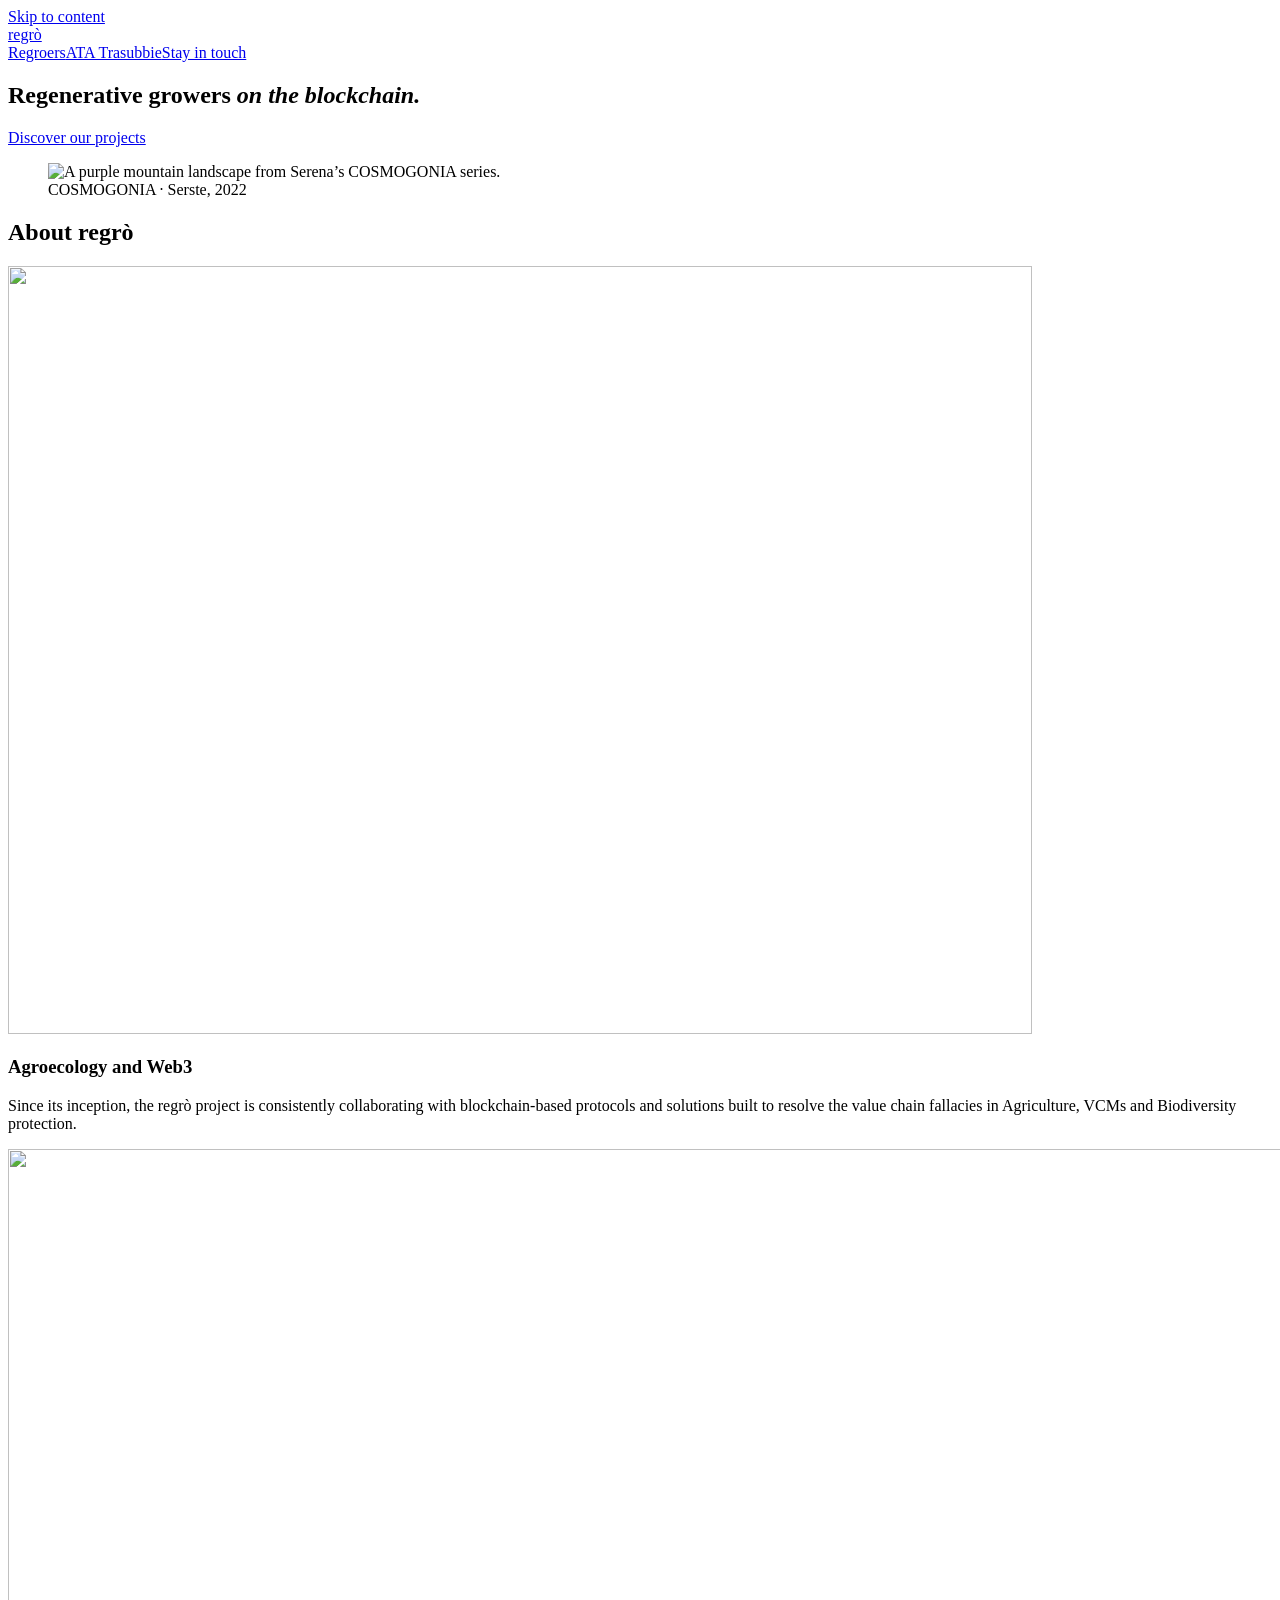
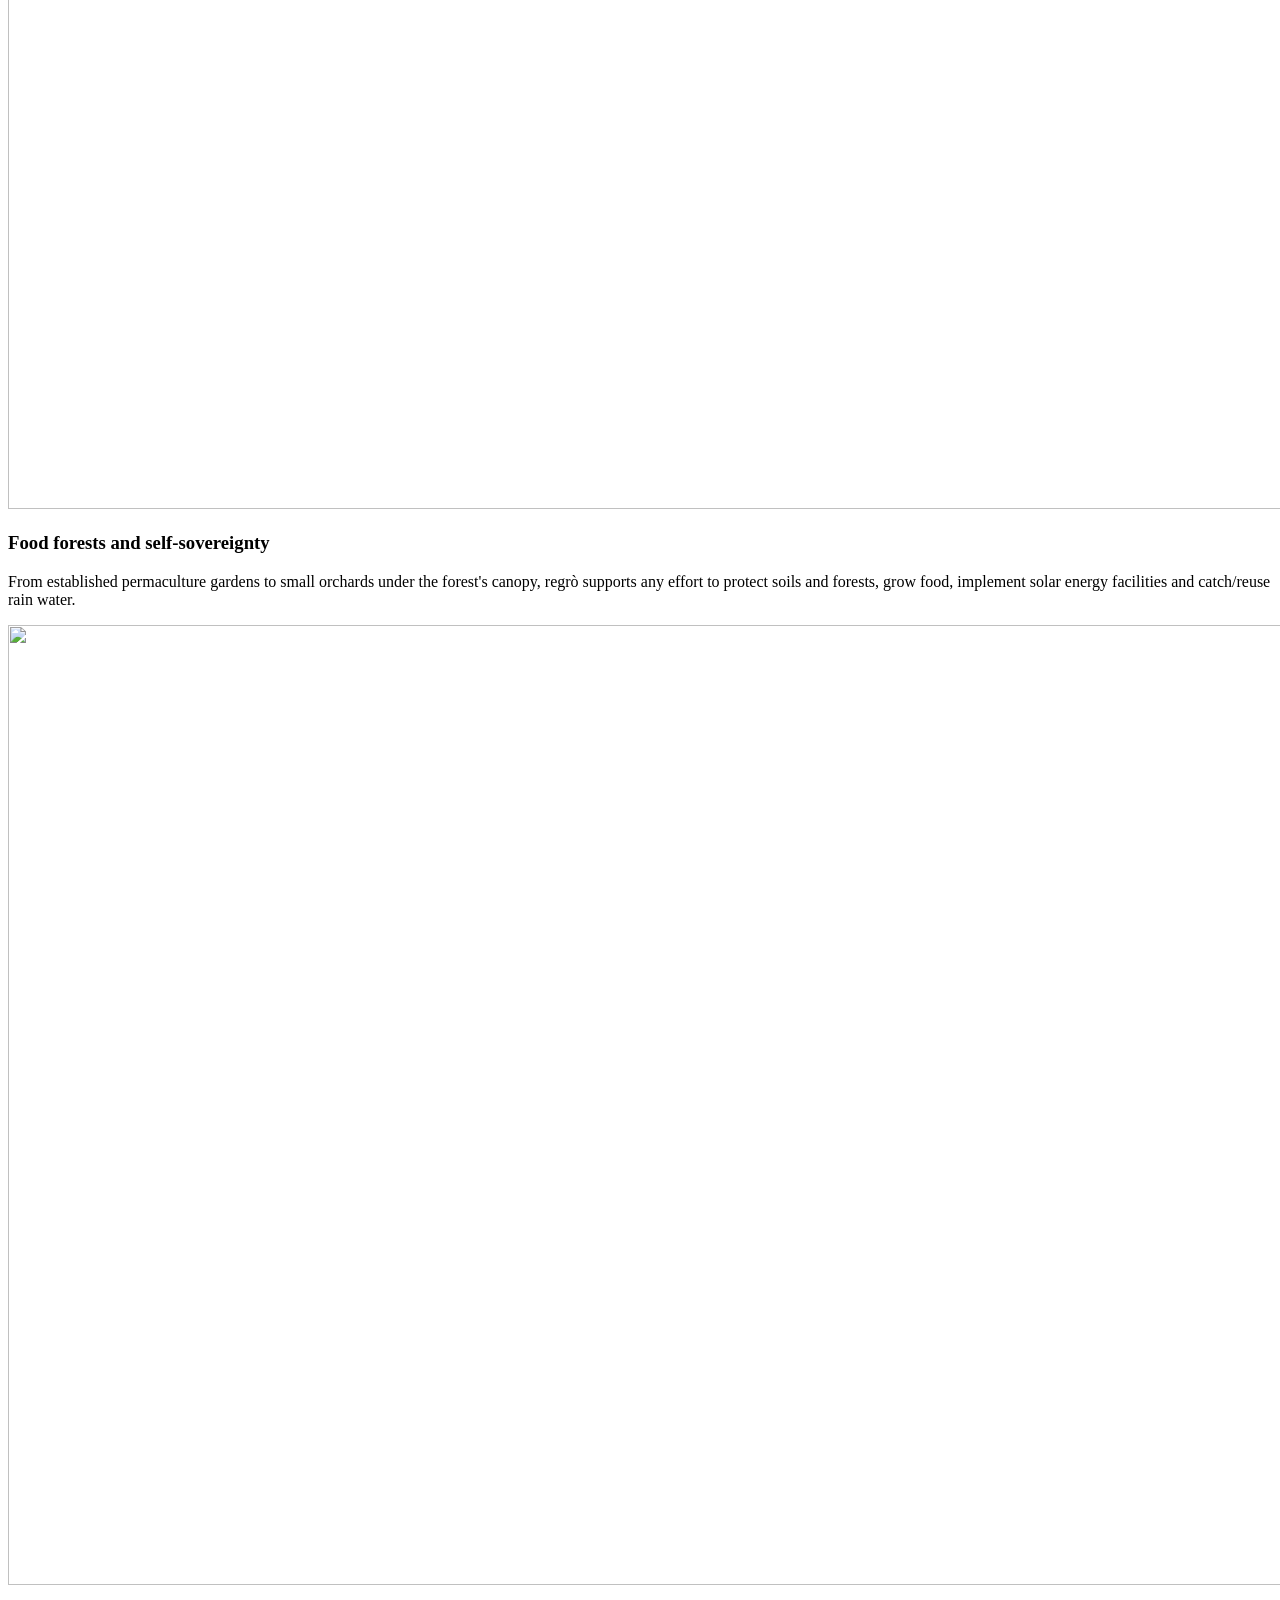
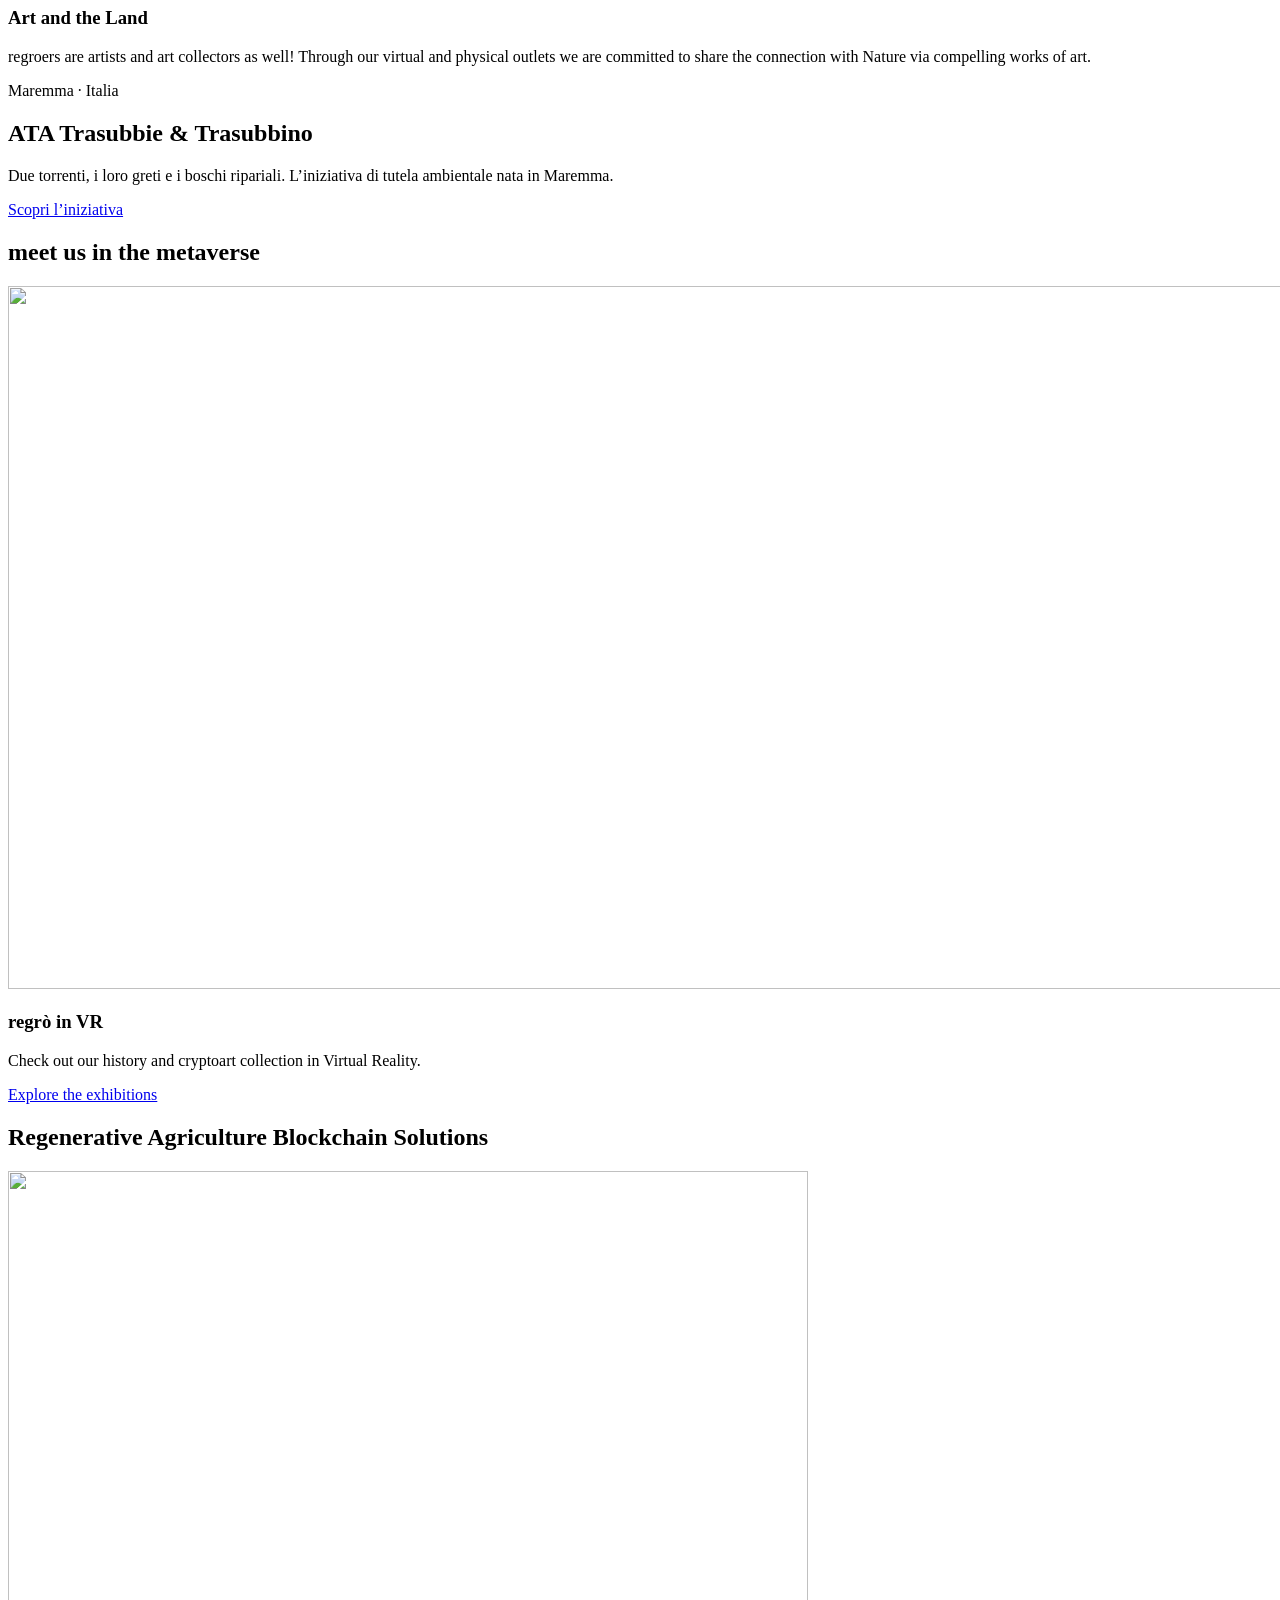
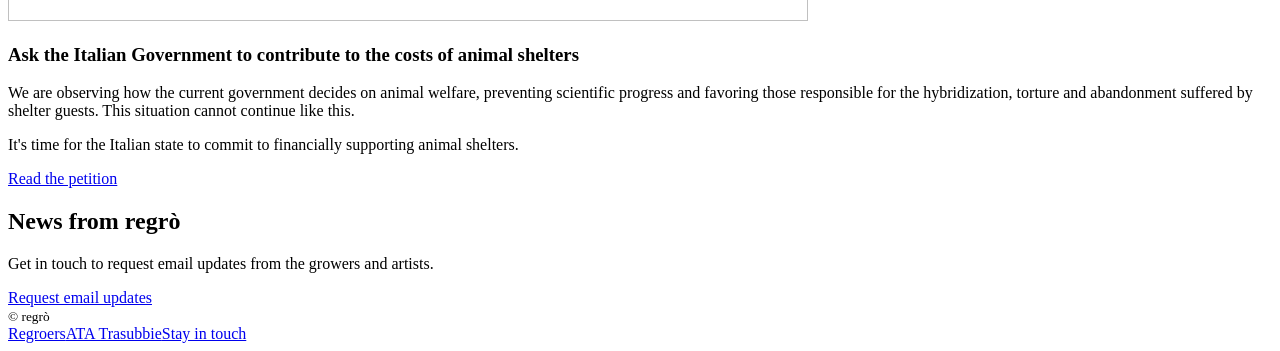
==== public/index.html @ bc1b8dcb "Rebuild the regrò field archive and add ATA Trasubbie & Trasubbino" ====
<!doctype html>
<html lang="en"><head><meta charset="utf-8"><meta name="viewport" content="width=device-width,initial-scale=1"><title>Regenerative growers on the blockchain · regrò</title><meta name="description" content="Explore regrò’s field projects, cryptoart exhibitions and environmental work in the Maremma."><meta name="theme-color" content="#211b32"><link rel="canonical" href="https://projectregro.com/"><link rel="icon" href="/media/regro-circular-logo-smol-d76d6fe.webp"><link rel="stylesheet" href="/site.css"></head>
<body><a class="skip" href="#main">Skip to content</a><header class="wrap top"><a class="brand" href="/" aria-label="regrò home"><img src="/media/regro-circular-logo-smol-d76d6fe.webp" alt="">regrò</a><nav aria-label="Main navigation"><a href="/regroers">Regroers</a><a href="/ata">ATA Trasubbie</a><a href="/stay-in-touch">Stay in touch</a></nav></header><main id="main" class="wrap"><section class="hero"><div class="hero-copy"><h1>Regenerative growers <em>on the blockchain.</em></h1><a class="button" href="/regroers">Discover our projects</a></div><figure><img src="/media/serste-cosmogonia-2022-terra-a52618c.webp" alt="A purple mountain landscape from Serena’s COSMOGONIA series." width="1440" height="810" loading="eager" decoding="async"><figcaption>COSMOGONIA · Serste, 2022</figcaption></figure></section><section class="section"><h2>About regrò</h2><div class="cards"><article><img src="/media/vs-20240120151849278-a1e670b.webp" alt="" width="1024" height="768" loading="lazy" decoding="async"><h3>Agroecology and Web3</h3><p>Since its inception, the regrò project is consistently collaborating with blockchain-based protocols and solutions built to resolve the value chain fallacies in Agriculture, VCMs and Biodiversity protection.</p></article><article><img src="/media/photo-2022-07-06-00-00-30-daec4aa.webp" alt="" width="1280" height="960" loading="lazy" decoding="async"><h3>Food forests and self-sovereignty</h3><p>From established permaculture gardens to small orchards under the forest&#x27;s canopy, regrò supports any effort to protect soils and forests, grow food, implement solar energy facilities and catch/reuse rain water.</p></article><article><img src="/media/daxuit5j-4c4dd27.webp" alt="" width="1440" height="960" loading="lazy" decoding="async"><h3>Art and the Land</h3><p>regroers are artists and art collectors as well! Through our virtual and physical outlets we are committed to share the connection with Nature via compelling works of art.</p></article></div></section><section class="field"><span class="eyeline">Maremma · Italia</span><h2 class="section-title">ATA Trasubbie &amp; Trasubbino</h2><p>Due torrenti, i loro greti e i boschi ripariali. L’iniziativa di tutela ambientale nata in Maremma.</p><a class="button" href="/ata">Scopri l’iniziativa</a></section><section class="section"><h2>meet us in the metaverse</h2><div class="split"><img src="/media/regr-nfts-exhibition-on-4-25-23-at-9-25-am-1-d1093fb.webp" alt="" width="1440" height="703" loading="lazy" decoding="async"><div><h3>regrò in VR</h3><p>Check out our history and cryptoart collection in Virtual Reality.</p><a class="button" href="/stay-in-touch#0579a515-6bc7-4958-a4cb-bea53bcca80d">Explore the exhibitions</a></div></div></section><section class="section"><h2>Regenerative Agriculture Blockchain Solutions</h2><div class="split"><img src="/media/wdhvgwncfkbghyv-800x450-nopad-2171b84.webp" alt="" width="800" height="450" loading="lazy" decoding="async"><div><h3>Ask the Italian Government to contribute to the costs of animal shelters</h3><p>We are observing how the current government decides on animal welfare, preventing scientific progress and favoring those responsible for the hybridization, torture and abandonment suffered by shelter guests. This situation cannot continue like this.</p><p>It&#x27;s time for the Italian state to commit to financially supporting animal shelters.</p><a class="button" href="https://chng.it/NN5TkCnG5J">Read the petition</a></div></div></section><section class="section"><h2>News from regrò</h2><p>Get in touch to request email updates from the growers and artists.</p><a class="button" href="mailto:regroers@gmail.com?subject=Request%20for%20regr%C3%B2%20email%20updates">Request email updates</a></section></main><footer class="wrap foot"><small>© regrò</small><nav aria-label="Footer"><a href="/regroers">Regroers</a><a href="/ata">ATA Trasubbie</a><a href="/stay-in-touch">Stay in touch</a></nav></footer></body></html>
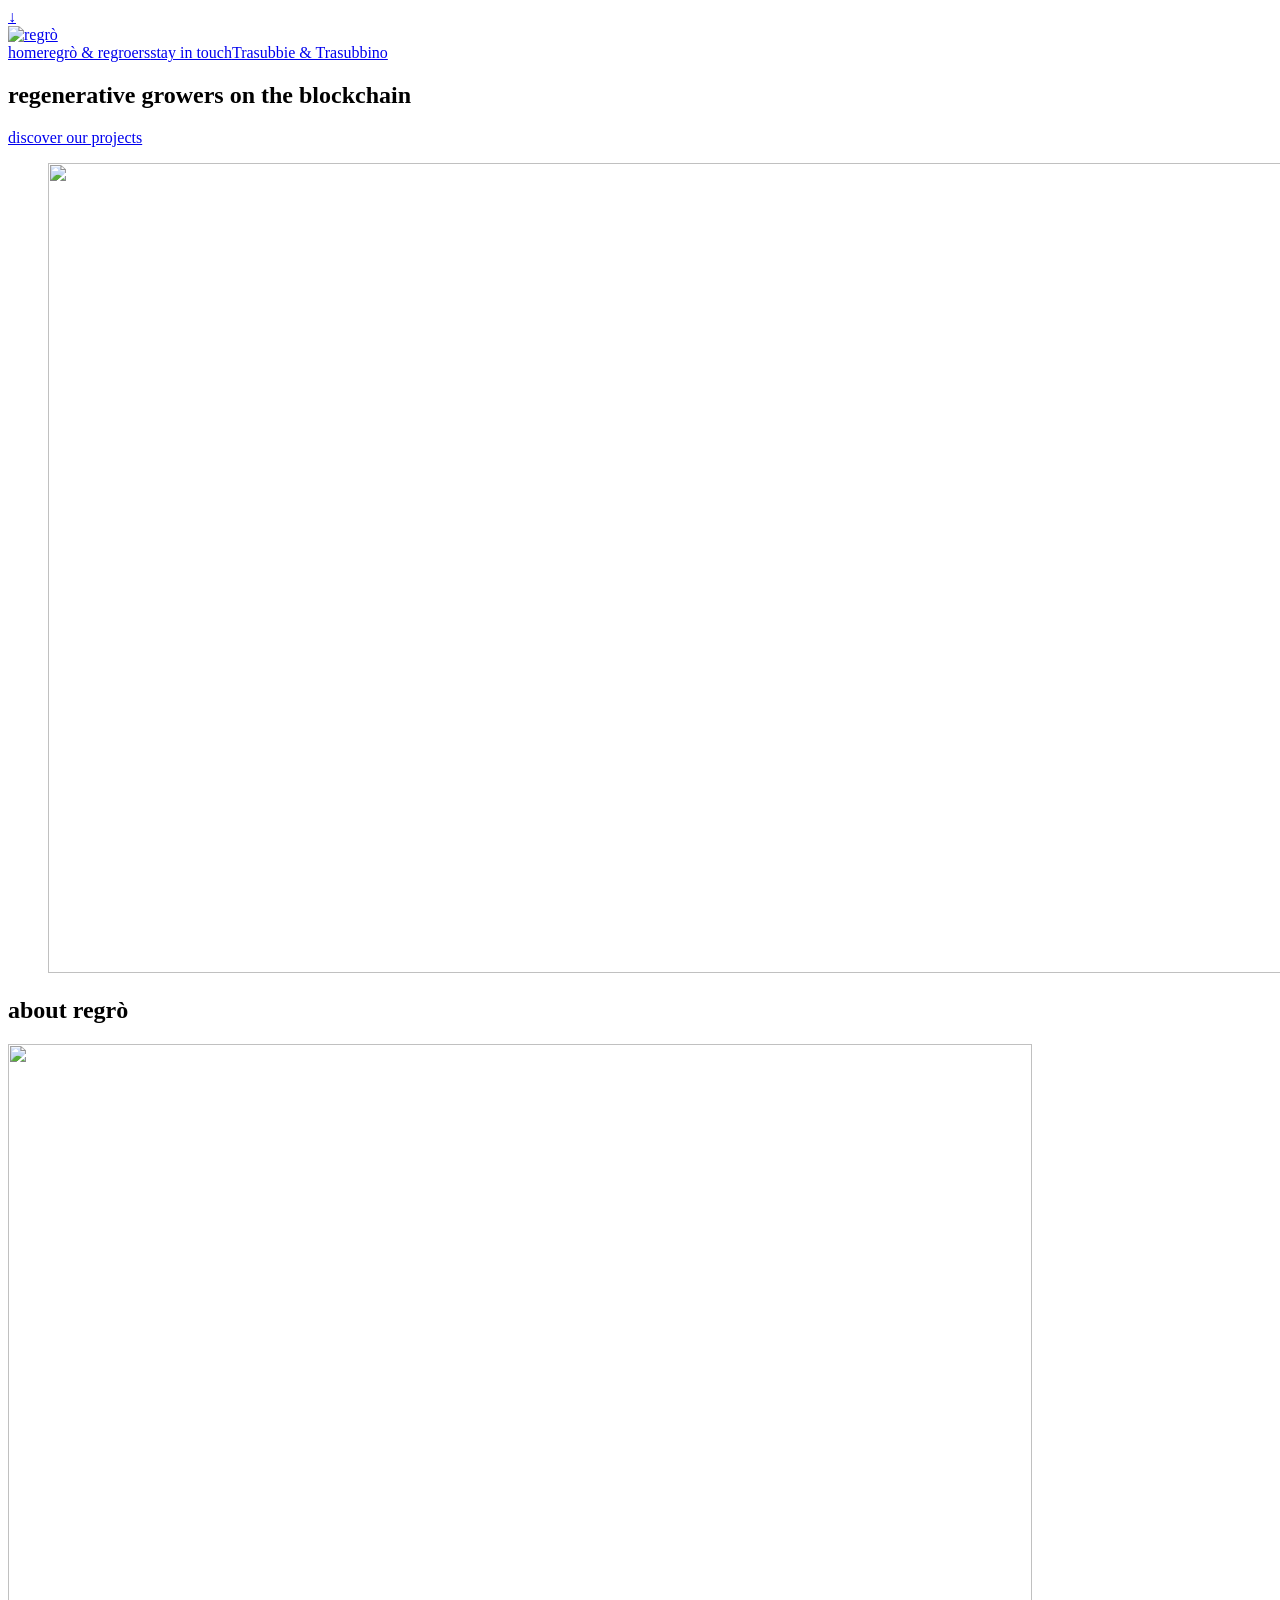
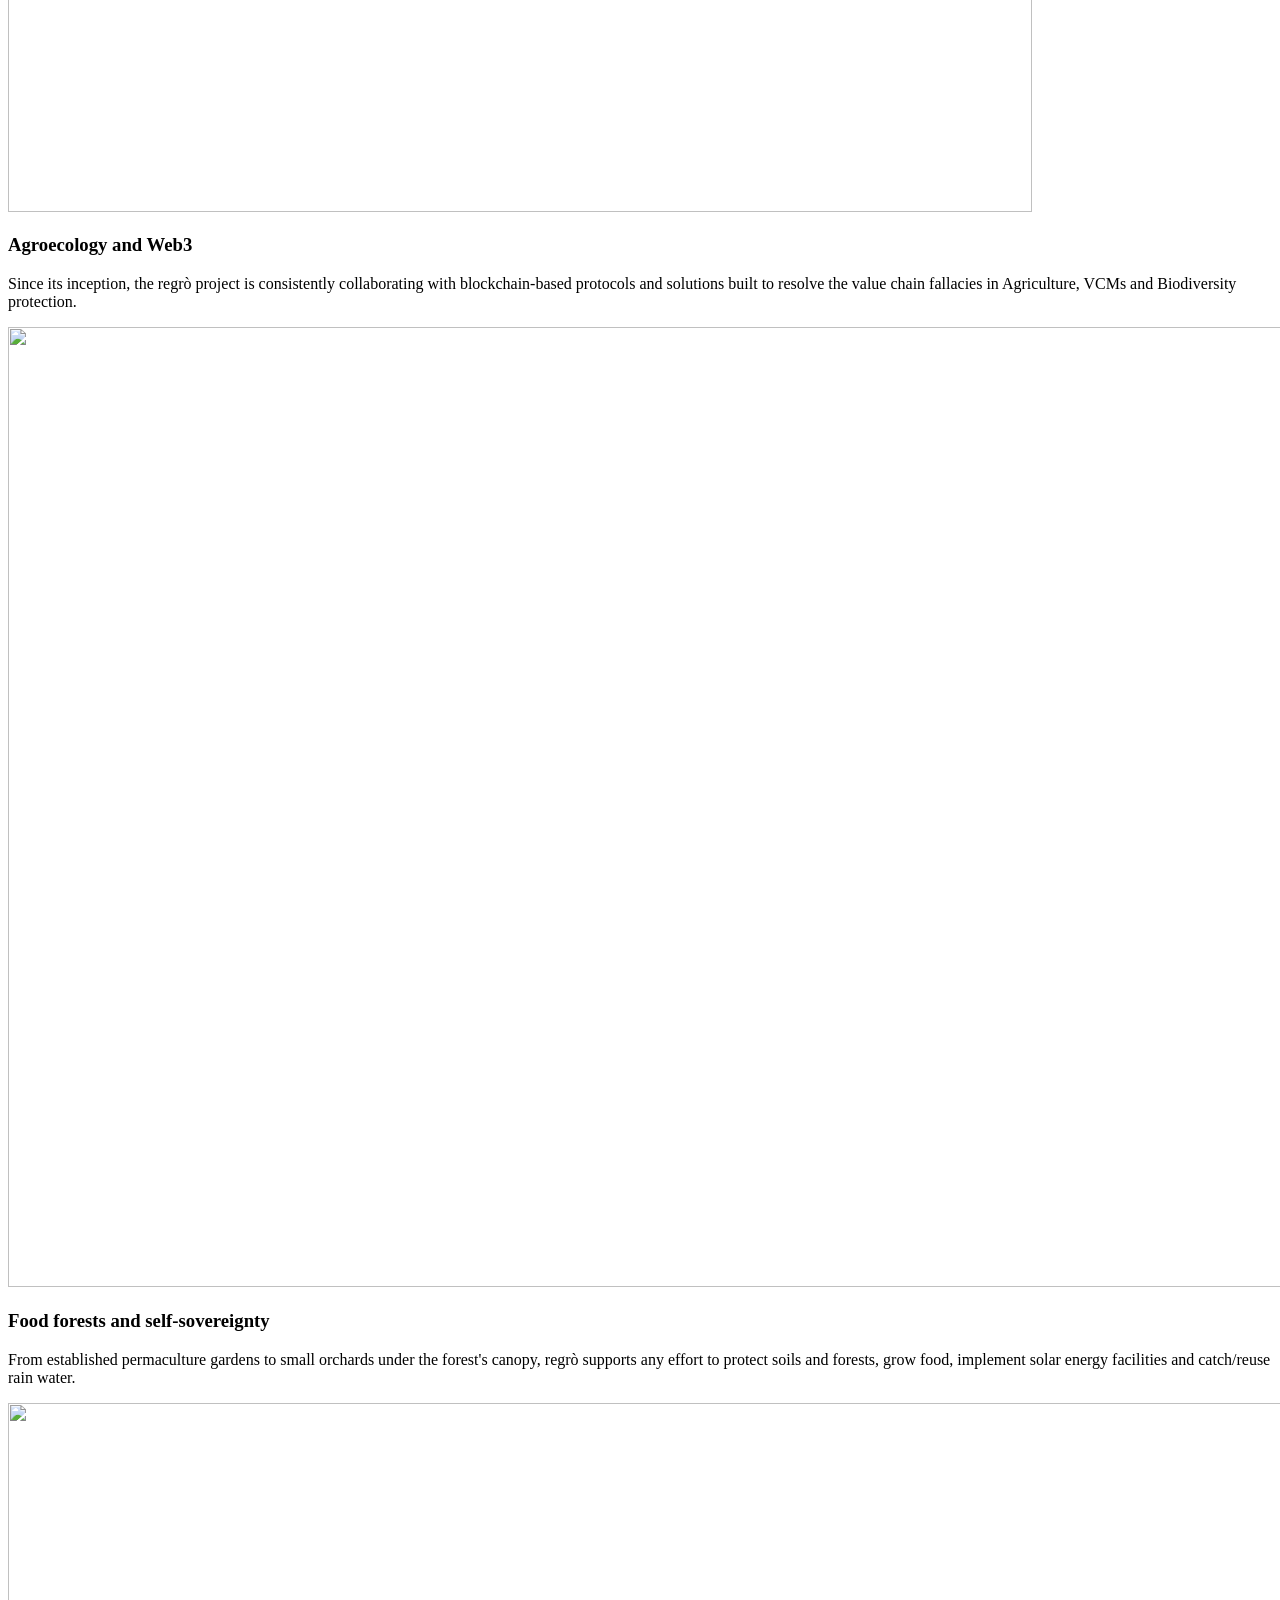
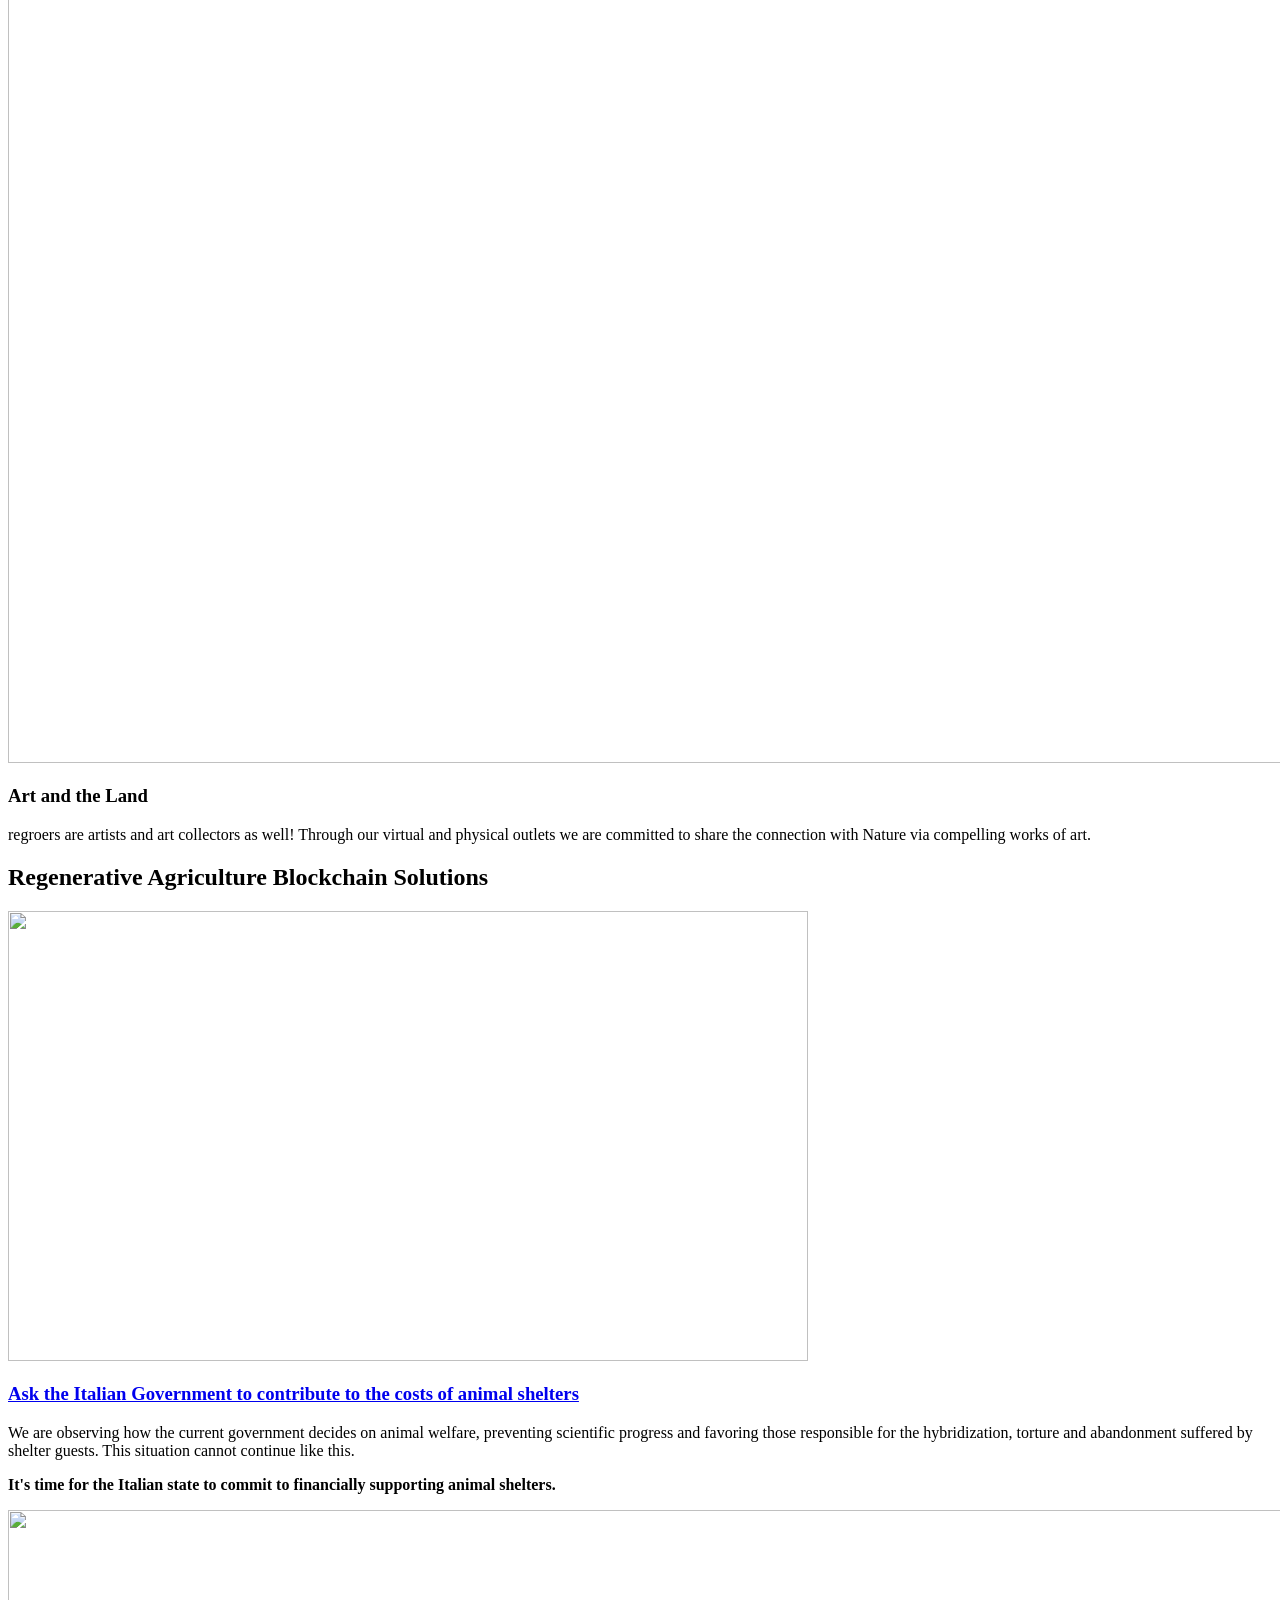
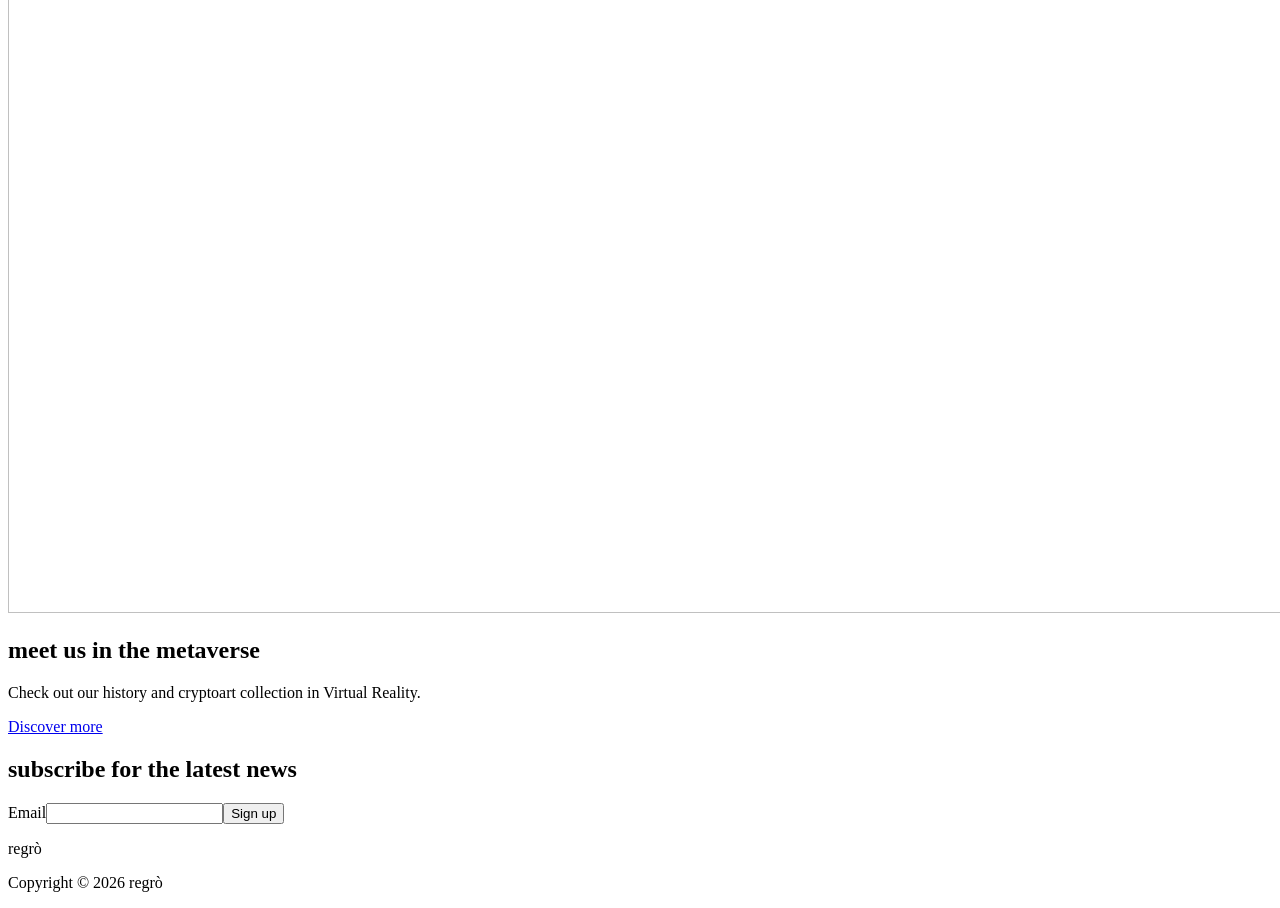
==== commit cfe2714d: "Restore the original regrò and ATA website copy and documentation" ====
--- a/public/index.html
+++ b/public/index.html
@@ -1,3 +1,3 @@
 <!doctype html>
-<html lang="en"><head><meta charset="utf-8"><meta name="viewport" content="width=device-width,initial-scale=1"><title>Regenerative growers on the blockchain · regrò</title><meta name="description" content="Explore regrò’s field projects, cryptoart exhibitions and environmental work in the Maremma."><meta name="theme-color" content="#211b32"><link rel="canonical" href="https://projectregro.com/"><link rel="icon" href="/media/regro-circular-logo-smol-d76d6fe.webp"><link rel="stylesheet" href="/site.css"></head>
-<body><a class="skip" href="#main">Skip to content</a><header class="wrap top"><a class="brand" href="/" aria-label="regrò home"><img src="/media/regro-circular-logo-smol-d76d6fe.webp" alt="">regrò</a><nav aria-label="Main navigation"><a href="/regroers">Regroers</a><a href="/ata">ATA Trasubbie</a><a href="/stay-in-touch">Stay in touch</a></nav></header><main id="main" class="wrap"><section class="hero"><div class="hero-copy"><h1>Regenerative growers <em>on the blockchain.</em></h1><a class="button" href="/regroers">Discover our projects</a></div><figure><img src="/media/serste-cosmogonia-2022-terra-a52618c.webp" alt="A purple mountain landscape from Serena’s COSMOGONIA series." width="1440" height="810" loading="eager" decoding="async"><figcaption>COSMOGONIA · Serste, 2022</figcaption></figure></section><section class="section"><h2>About regrò</h2><div class="cards"><article><img src="/media/vs-20240120151849278-a1e670b.webp" alt="" width="1024" height="768" loading="lazy" decoding="async"><h3>Agroecology and Web3</h3><p>Since its inception, the regrò project is consistently collaborating with blockchain-based protocols and solutions built to resolve the value chain fallacies in Agriculture, VCMs and Biodiversity protection.</p></article><article><img src="/media/photo-2022-07-06-00-00-30-daec4aa.webp" alt="" width="1280" height="960" loading="lazy" decoding="async"><h3>Food forests and self-sovereignty</h3><p>From established permaculture gardens to small orchards under the forest&#x27;s canopy, regrò supports any effort to protect soils and forests, grow food, implement solar energy facilities and catch/reuse rain water.</p></article><article><img src="/media/daxuit5j-4c4dd27.webp" alt="" width="1440" height="960" loading="lazy" decoding="async"><h3>Art and the Land</h3><p>regroers are artists and art collectors as well! Through our virtual and physical outlets we are committed to share the connection with Nature via compelling works of art.</p></article></div></section><section class="field"><span class="eyeline">Maremma · Italia</span><h2 class="section-title">ATA Trasubbie &amp; Trasubbino</h2><p>Due torrenti, i loro greti e i boschi ripariali. L’iniziativa di tutela ambientale nata in Maremma.</p><a class="button" href="/ata">Scopri l’iniziativa</a></section><section class="section"><h2>meet us in the metaverse</h2><div class="split"><img src="/media/regr-nfts-exhibition-on-4-25-23-at-9-25-am-1-d1093fb.webp" alt="" width="1440" height="703" loading="lazy" decoding="async"><div><h3>regrò in VR</h3><p>Check out our history and cryptoart collection in Virtual Reality.</p><a class="button" href="/stay-in-touch#0579a515-6bc7-4958-a4cb-bea53bcca80d">Explore the exhibitions</a></div></div></section><section class="section"><h2>Regenerative Agriculture Blockchain Solutions</h2><div class="split"><img src="/media/wdhvgwncfkbghyv-800x450-nopad-2171b84.webp" alt="" width="800" height="450" loading="lazy" decoding="async"><div><h3>Ask the Italian Government to contribute to the costs of animal shelters</h3><p>We are observing how the current government decides on animal welfare, preventing scientific progress and favoring those responsible for the hybridization, torture and abandonment suffered by shelter guests. This situation cannot continue like this.</p><p>It&#x27;s time for the Italian state to commit to financially supporting animal shelters.</p><a class="button" href="https://chng.it/NN5TkCnG5J">Read the petition</a></div></div></section><section class="section"><h2>News from regrò</h2><p>Get in touch to request email updates from the growers and artists.</p><a class="button" href="mailto:regroers@gmail.com?subject=Request%20for%20regr%C3%B2%20email%20updates">Request email updates</a></section></main><footer class="wrap foot"><small>© regrò</small><nav aria-label="Footer"><a href="/regroers">Regroers</a><a href="/ata">ATA Trasubbie</a><a href="/stay-in-touch">Stay in touch</a></nav></footer></body></html>+<html lang="en"><head><meta charset="utf-8"><meta name="viewport" content="width=device-width,initial-scale=1"><title>Regrò: Regenerative Growers on the Blockchain</title><meta name="description" content="Explore regenerative agriculture blockchain solutions with regrò, empowering regenerative growers and promoting sustainability in agroecology."><meta name="theme-color" content="#211b32"><link rel="canonical" href="https://projectregro.com/"><link rel="icon" href="/media/regro-circular-logo-smol-d76d6fe.webp"><link rel="stylesheet" href="/site.css"></head>
+<body><a class="skip" href="#main" aria-label="Skip to content">↓</a><header class="wrap top"><a href="/" class="brand"><img src="/media/regro-circular-logo-smol-d76d6fe.webp" alt="regrò" width="1095" height="1100" loading="eager" decoding="async"></a><nav aria-label="Navigation"><a href="/">home</a><a href="/regroers">regrò &amp; regroers</a><a href="/stay-in-touch">stay in touch</a><a href="/ata">Trasubbie &amp; Trasubbino</a></nav></header><main class="wrap" id="main"><section class="hero"><div class="hero-copy"><h1>regenerative growers on the blockchain</h1><a href="/regroers" class="button">discover our projects</a></div><figure><img src="/media/serste-cosmogonia-2022-terra-a52618c.webp" alt="" width="1440" height="810" loading="eager" decoding="async"></figure></section><section class="section " id="193432ed-3426-4f0b-a37a-0acc03a3085d"><h2>about regrò</h2><div class="cards"><article class="project"><img src="/media/vs-20240120151849278-a1e670b.webp" alt="" width="1024" height="768" loading="lazy" decoding="async"><h3>Agroecology and Web3</h3><p>Since its inception, the regrò project is consistently collaborating with blockchain-based protocols and solutions built to resolve the value chain fallacies in Agriculture, VCMs and Biodiversity protection.</p></article><article class="project"><img src="/media/photo-2022-07-06-00-00-30-daec4aa.webp" alt="" width="1280" height="960" loading="lazy" decoding="async"><h3>Food forests and self-sovereignty</h3><p>From established permaculture gardens to small orchards under the forest&#x27;s canopy, regrò supports any effort to protect soils and forests, grow food, implement solar energy facilities and catch/reuse rain water.</p></article><article class="project"><img src="/media/daxuit5j-4c4dd27.webp" alt="" width="1440" height="960" loading="lazy" decoding="async"><h3>Art and the Land</h3><p>regroers are artists and art collectors as well! Through our virtual and physical outlets we are committed to share the connection with Nature via compelling works of art.</p></article></div></section><section class="section " id="df16967c-9fed-46fa-b183-8ae6af27e780"><h2>Regenerative Agriculture Blockchain Solutions</h2><div class="split"><a href="https://chng.it/NN5TkCnG5J"><img src="/media/wdhvgwncfkbghyv-800x450-nopad-2171b84.webp" alt="" width="800" height="450" loading="lazy" decoding="async"></a><div><h3><a href="https://chng.it/NN5TkCnG5J">Ask the Italian Government to contribute to the costs of animal shelters</a></h3><p>We are observing how the current government decides on animal welfare, preventing scientific progress and favoring those responsible for the hybridization, torture and abandonment suffered by shelter guests. This situation cannot continue like this.</p><p><strong>It&#x27;s time for the Italian state to commit to financially supporting animal shelters.</strong></p></div></div></section><section class="section " id="88b6a6c2-e5ac-4e2e-baf4-d04ea9b72a65"><div class="split"><img src="/media/regr-nfts-exhibition-on-4-25-23-at-9-25-am-1-d1093fb.webp" alt="" width="1440" height="703" loading="lazy" decoding="async"><div><h2>meet us in the metaverse</h2><p>Check out our history and cryptoart collection in Virtual Reality.</p><a href="/stay-in-touch#0579a515-6bc7-4958-a4cb-bea53bcca80d" class="button">Discover more</a></div></div></section><section class="section " id="5ac7874b-e020-49cb-9313-8d8a7b02831d"><h2>subscribe for the latest news</h2><form class="original-form" data-mail="subscribe" action="mailto:regroers@gmail.com" method="post" enctype="text/plain"><label>Email<input type="email" name="email" required autocomplete="email"></label><button class="button">Sign up</button></form></section></main><footer class="wrap foot"><p>regrò</p><p>Copyright © 2026 regrò</p></footer><script src="/forms.js" defer></script></body></html>
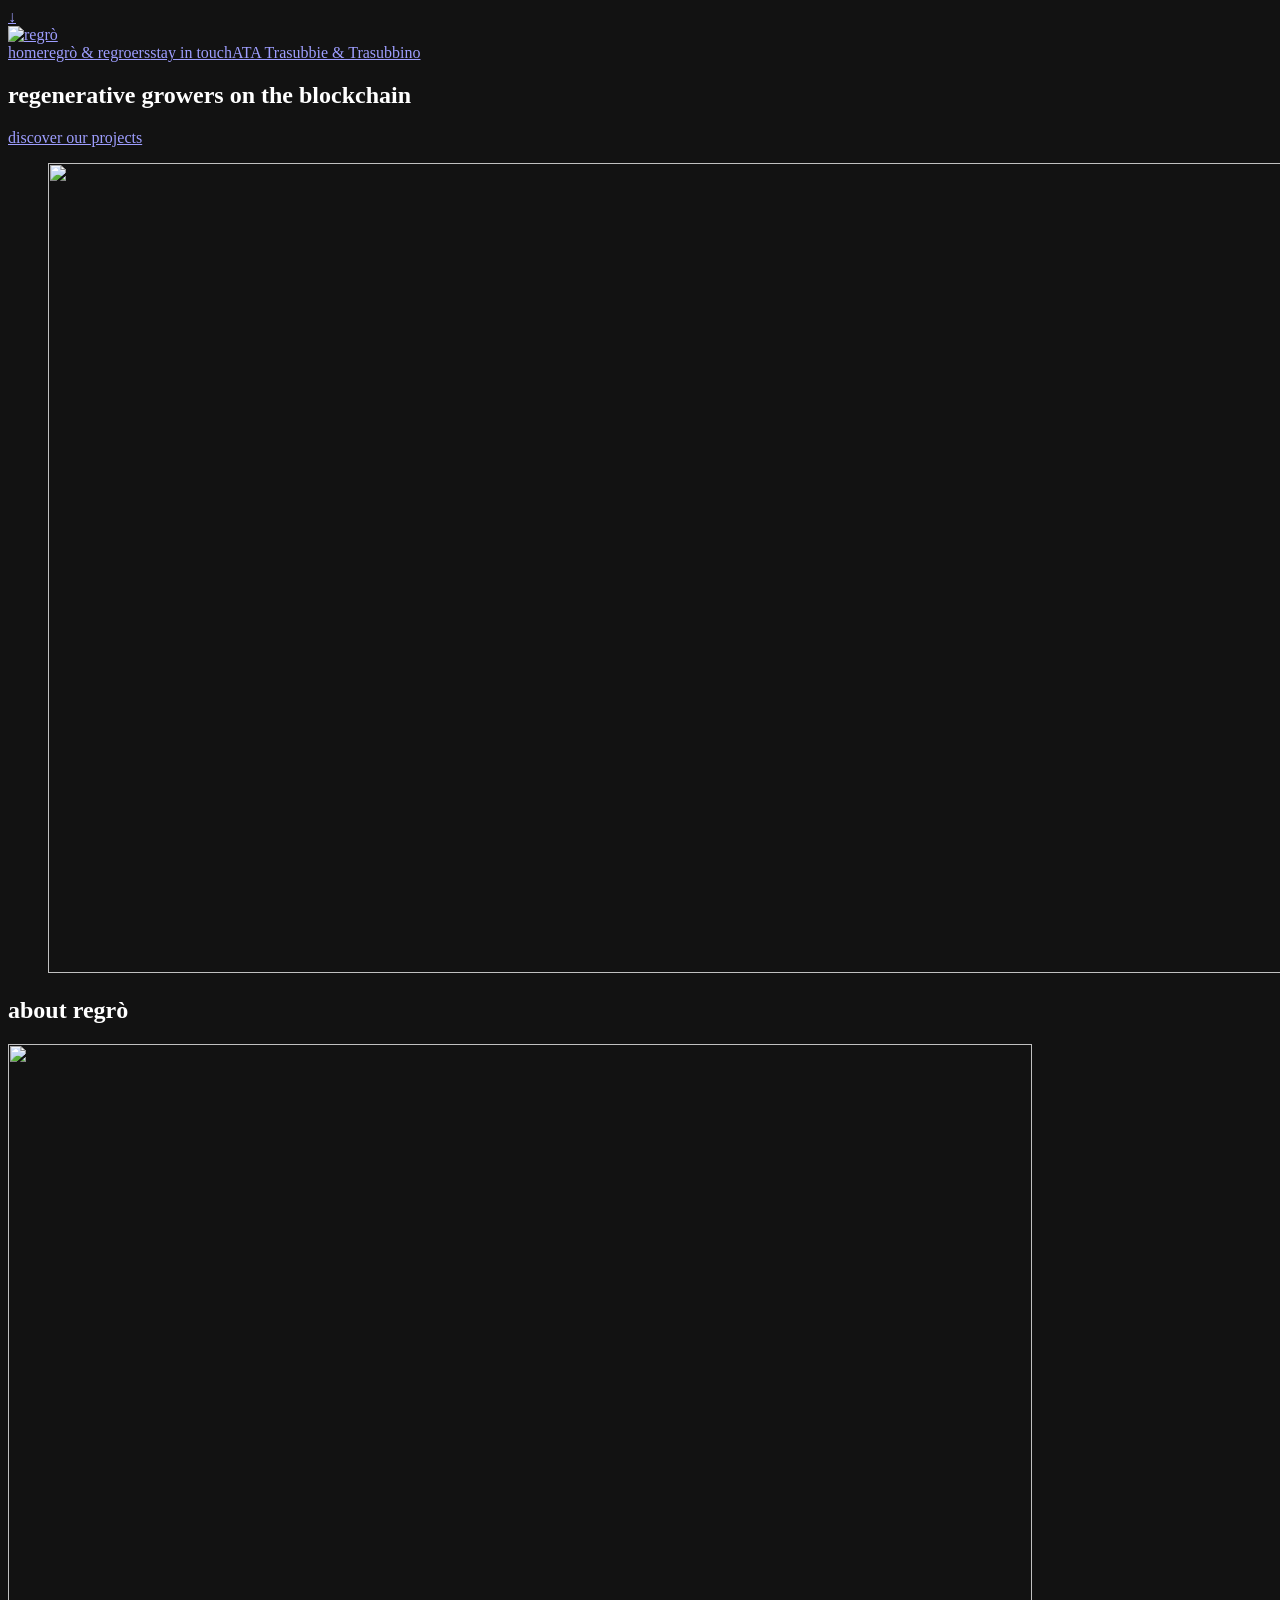
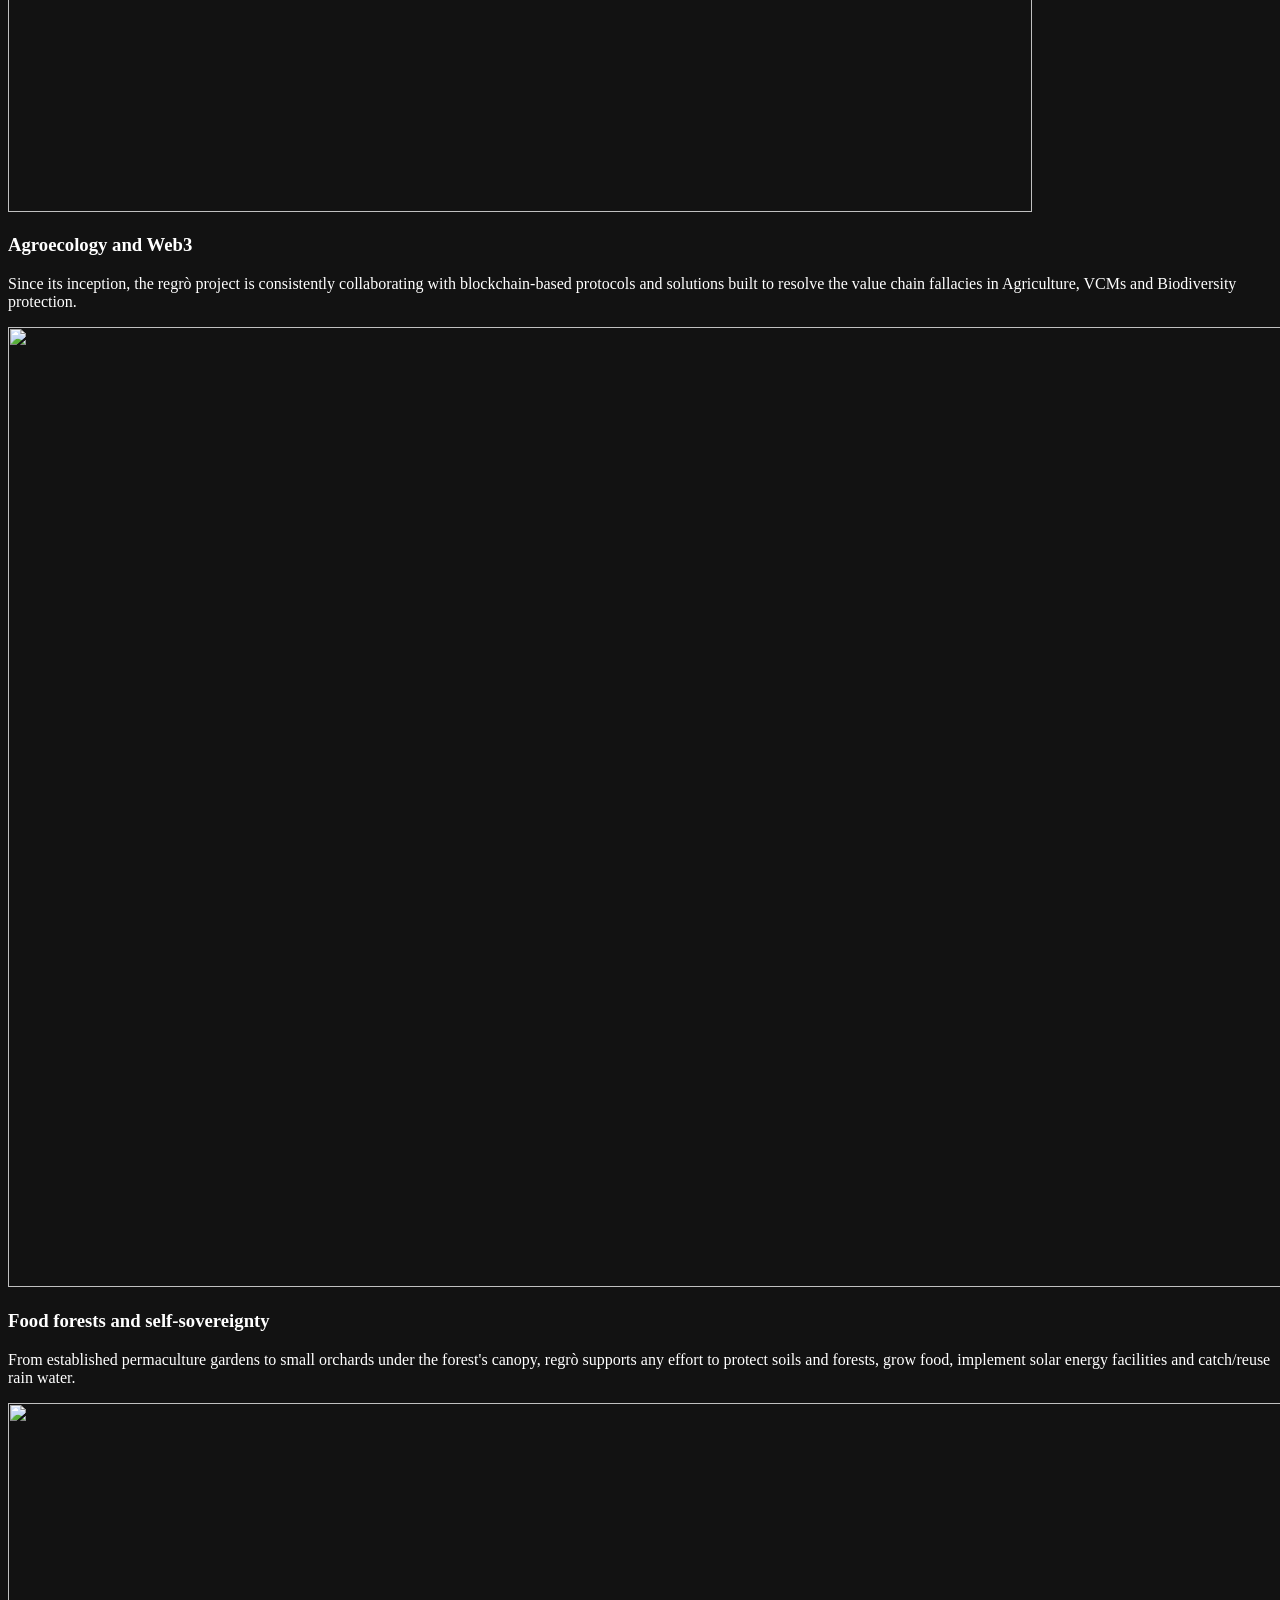
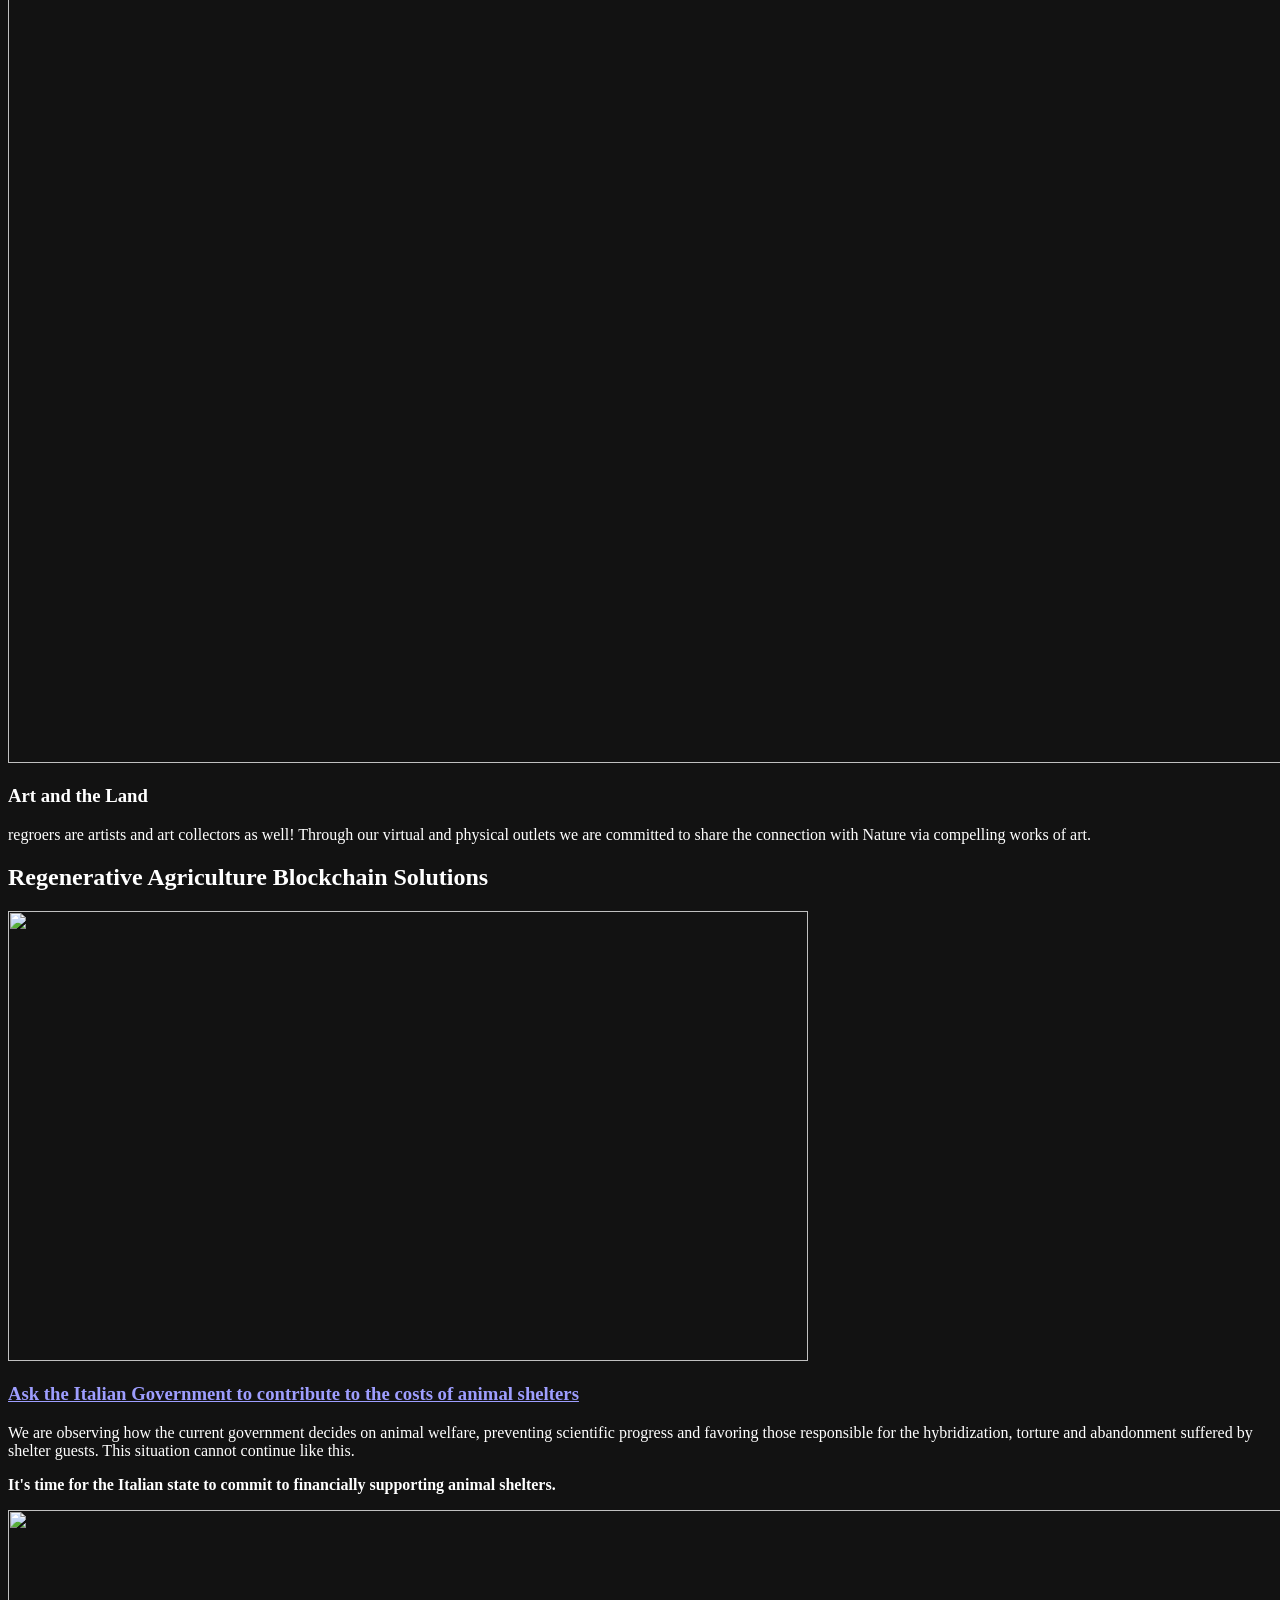
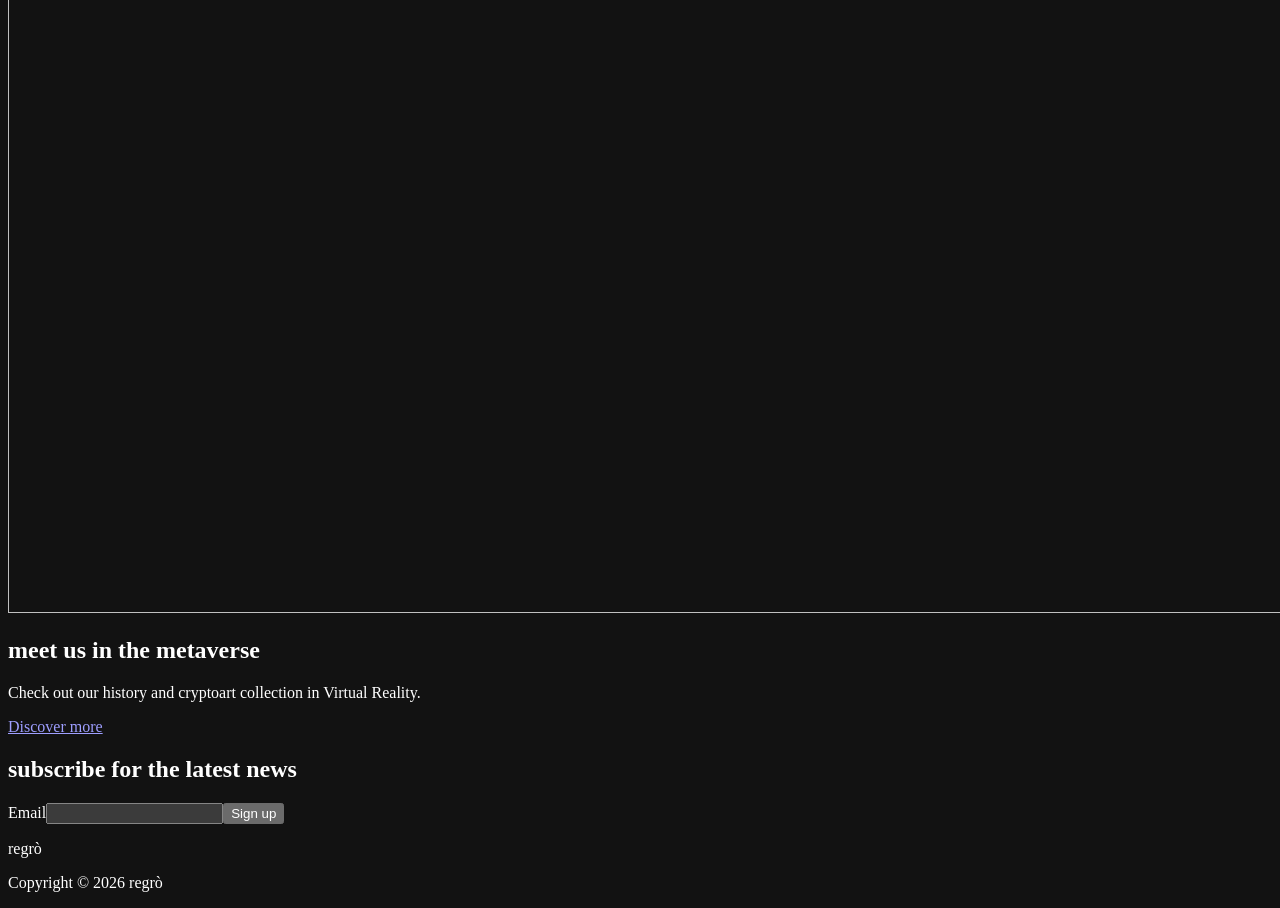
==== commit 05e11f9a: "Restore regrò typography, apply a sitewide dark theme and renew the ATA identity" ====
--- a/public/index.html
+++ b/public/index.html
@@ -1,3 +1,3 @@
 <!doctype html>
-<html lang="en"><head><meta charset="utf-8"><meta name="viewport" content="width=device-width,initial-scale=1"><title>Regrò: Regenerative Growers on the Blockchain</title><meta name="description" content="Explore regenerative agriculture blockchain solutions with regrò, empowering regenerative growers and promoting sustainability in agroecology."><meta name="theme-color" content="#211b32"><link rel="canonical" href="https://projectregro.com/"><link rel="icon" href="/media/regro-circular-logo-smol-d76d6fe.webp"><link rel="stylesheet" href="/site.css"></head>
-<body><a class="skip" href="#main" aria-label="Skip to content">↓</a><header class="wrap top"><a href="/" class="brand"><img src="/media/regro-circular-logo-smol-d76d6fe.webp" alt="regrò" width="1095" height="1100" loading="eager" decoding="async"></a><nav aria-label="Navigation"><a href="/">home</a><a href="/regroers">regrò &amp; regroers</a><a href="/stay-in-touch">stay in touch</a><a href="/ata">Trasubbie &amp; Trasubbino</a></nav></header><main class="wrap" id="main"><section class="hero"><div class="hero-copy"><h1>regenerative growers on the blockchain</h1><a href="/regroers" class="button">discover our projects</a></div><figure><img src="/media/serste-cosmogonia-2022-terra-a52618c.webp" alt="" width="1440" height="810" loading="eager" decoding="async"></figure></section><section class="section " id="193432ed-3426-4f0b-a37a-0acc03a3085d"><h2>about regrò</h2><div class="cards"><article class="project"><img src="/media/vs-20240120151849278-a1e670b.webp" alt="" width="1024" height="768" loading="lazy" decoding="async"><h3>Agroecology and Web3</h3><p>Since its inception, the regrò project is consistently collaborating with blockchain-based protocols and solutions built to resolve the value chain fallacies in Agriculture, VCMs and Biodiversity protection.</p></article><article class="project"><img src="/media/photo-2022-07-06-00-00-30-daec4aa.webp" alt="" width="1280" height="960" loading="lazy" decoding="async"><h3>Food forests and self-sovereignty</h3><p>From established permaculture gardens to small orchards under the forest&#x27;s canopy, regrò supports any effort to protect soils and forests, grow food, implement solar energy facilities and catch/reuse rain water.</p></article><article class="project"><img src="/media/daxuit5j-4c4dd27.webp" alt="" width="1440" height="960" loading="lazy" decoding="async"><h3>Art and the Land</h3><p>regroers are artists and art collectors as well! Through our virtual and physical outlets we are committed to share the connection with Nature via compelling works of art.</p></article></div></section><section class="section " id="df16967c-9fed-46fa-b183-8ae6af27e780"><h2>Regenerative Agriculture Blockchain Solutions</h2><div class="split"><a href="https://chng.it/NN5TkCnG5J"><img src="/media/wdhvgwncfkbghyv-800x450-nopad-2171b84.webp" alt="" width="800" height="450" loading="lazy" decoding="async"></a><div><h3><a href="https://chng.it/NN5TkCnG5J">Ask the Italian Government to contribute to the costs of animal shelters</a></h3><p>We are observing how the current government decides on animal welfare, preventing scientific progress and favoring those responsible for the hybridization, torture and abandonment suffered by shelter guests. This situation cannot continue like this.</p><p><strong>It&#x27;s time for the Italian state to commit to financially supporting animal shelters.</strong></p></div></div></section><section class="section " id="88b6a6c2-e5ac-4e2e-baf4-d04ea9b72a65"><div class="split"><img src="/media/regr-nfts-exhibition-on-4-25-23-at-9-25-am-1-d1093fb.webp" alt="" width="1440" height="703" loading="lazy" decoding="async"><div><h2>meet us in the metaverse</h2><p>Check out our history and cryptoart collection in Virtual Reality.</p><a href="/stay-in-touch#0579a515-6bc7-4958-a4cb-bea53bcca80d" class="button">Discover more</a></div></div></section><section class="section " id="5ac7874b-e020-49cb-9313-8d8a7b02831d"><h2>subscribe for the latest news</h2><form class="original-form" data-mail="subscribe" action="mailto:regroers@gmail.com" method="post" enctype="text/plain"><label>Email<input type="email" name="email" required autocomplete="email"></label><button class="button">Sign up</button></form></section></main><footer class="wrap foot"><p>regrò</p><p>Copyright © 2026 regrò</p></footer><script src="/forms.js" defer></script></body></html>+<html lang="en"><head><meta charset="utf-8"><meta name="viewport" content="width=device-width,initial-scale=1"><title>Regrò: Regenerative Growers on the Blockchain</title><meta name="description" content="Explore regenerative agriculture blockchain solutions with regrò, empowering regenerative growers and promoting sustainability in agroecology."><meta name="color-scheme" content="dark"><meta name="theme-color" content="#151519"><link rel="canonical" href="https://projectregro.com/"><link rel="icon" href="/media/regro-circular-logo-smol-d76d6fe.webp"><link rel="stylesheet" href="/site.css"></head>
+<body><a class="skip" href="#main" aria-label="Skip to content">↓</a><header class="wrap top"><a href="/" class="brand"><img src="/media/regro-circular-logo-smol-d76d6fe.webp" alt="regrò" width="1095" height="1100" loading="eager" decoding="async"></a><nav aria-label="Navigation"><a href="/">home</a><a href="/regroers">regrò &amp; regroers</a><a href="/stay-in-touch">stay in touch</a><a href="/ata">ATA Trasubbie &amp; Trasubbino</a></nav></header><main class="wrap" id="main"><section class="hero"><div class="hero-copy"><h1>regenerative growers on the blockchain</h1><a href="/regroers" class="button">discover our projects</a></div><figure><img src="/media/serste-cosmogonia-2022-terra-a52618c.webp" alt="" width="1440" height="810" loading="eager" decoding="async"></figure></section><section class="section " id="193432ed-3426-4f0b-a37a-0acc03a3085d"><h2>about regrò</h2><div class="cards"><article class="project"><img src="/media/vs-20240120151849278-a1e670b.webp" alt="" width="1024" height="768" loading="lazy" decoding="async"><h3>Agroecology and Web3</h3><p>Since its inception, the regrò project is consistently collaborating with blockchain-based protocols and solutions built to resolve the value chain fallacies in Agriculture, VCMs and Biodiversity protection.</p></article><article class="project"><img src="/media/photo-2022-07-06-00-00-30-daec4aa.webp" alt="" width="1280" height="960" loading="lazy" decoding="async"><h3>Food forests and self-sovereignty</h3><p>From established permaculture gardens to small orchards under the forest&#x27;s canopy, regrò supports any effort to protect soils and forests, grow food, implement solar energy facilities and catch/reuse rain water.</p></article><article class="project"><img src="/media/daxuit5j-4c4dd27.webp" alt="" width="1440" height="960" loading="lazy" decoding="async"><h3>Art and the Land</h3><p>regroers are artists and art collectors as well! Through our virtual and physical outlets we are committed to share the connection with Nature via compelling works of art.</p></article></div></section><section class="section " id="df16967c-9fed-46fa-b183-8ae6af27e780"><h2>Regenerative Agriculture Blockchain Solutions</h2><div class="split"><a href="https://chng.it/NN5TkCnG5J"><img src="/media/wdhvgwncfkbghyv-800x450-nopad-2171b84.webp" alt="" width="800" height="450" loading="lazy" decoding="async"></a><div><h3><a href="https://chng.it/NN5TkCnG5J">Ask the Italian Government to contribute to the costs of animal shelters</a></h3><p>We are observing how the current government decides on animal welfare, preventing scientific progress and favoring those responsible for the hybridization, torture and abandonment suffered by shelter guests. This situation cannot continue like this.</p><p><strong>It&#x27;s time for the Italian state to commit to financially supporting animal shelters.</strong></p></div></div></section><section class="section " id="88b6a6c2-e5ac-4e2e-baf4-d04ea9b72a65"><div class="split"><img src="/media/regr-nfts-exhibition-on-4-25-23-at-9-25-am-1-d1093fb.webp" alt="" width="1440" height="703" loading="lazy" decoding="async"><div><h2>meet us in the metaverse</h2><p>Check out our history and cryptoart collection in Virtual Reality.</p><a href="/stay-in-touch#0579a515-6bc7-4958-a4cb-bea53bcca80d" class="button">Discover more</a></div></div></section><section class="section " id="5ac7874b-e020-49cb-9313-8d8a7b02831d"><h2>subscribe for the latest news</h2><form class="original-form" data-mail="subscribe" action="mailto:regroers@gmail.com" method="post" enctype="text/plain"><label>Email<input type="email" name="email" required autocomplete="email"></label><button class="button">Sign up</button></form></section></main><footer class="wrap foot"><p>regrò</p><p>Copyright © 2026 regrò</p></footer><script src="/forms.js" defer></script></body></html>
